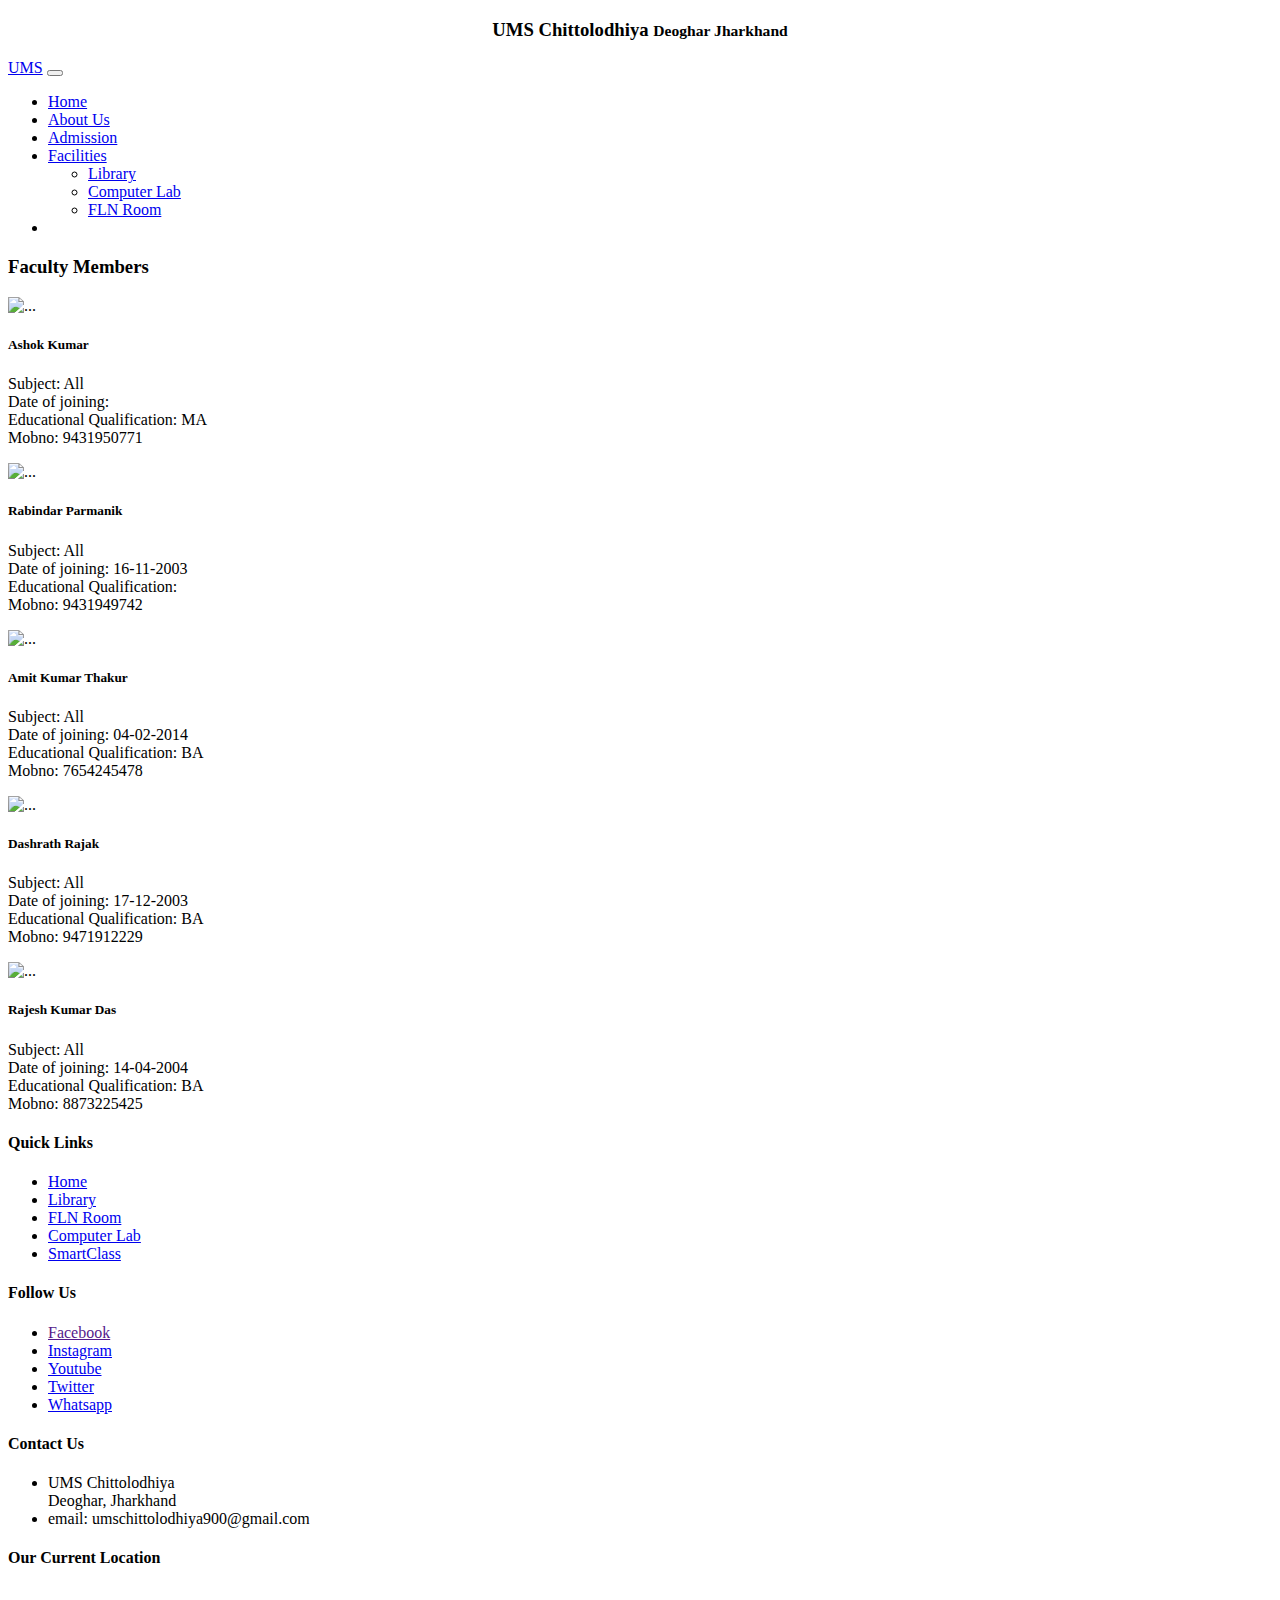
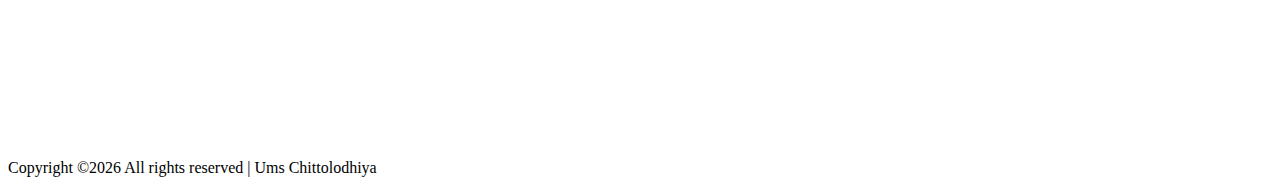
==== faculty.html @ e9b348f1 "Add files via upload" ====
<!doctype html>
<html lang="en">

<head>
  <meta charset="utf-8">
  <meta name="viewport" content="width=device-width, initial-scale=1">
  <title>Faculty Members</title>
  <link href="https://cdn.jsdelivr.net/npm/bootstrap@5.3.2/dist/css/bootstrap.min.css" rel="stylesheet"
    integrity="sha384-T3c6CoIi6uLrA9TneNEoa7RxnatzjcDSCmG1MXxSR1GAsXEV/Dwwykc2MPK8M2HN" crossorigin="anonymous">
  <link rel="stylesheet" href="style/style.css">
</head>

<body>
  <header>
    <h3 style="text-align: center;">
      UMS Chittolodhiya
      <small class="text-body-secondary">Deoghar Jharkhand</small>
    </h3>
    <!-- navbar start -->
    <nav class="navbar navbar-expand-lg bg-body-tertiary">
      <div class="container-fluid">
        <a class="navbar-brand" href="#">UMS</a>
        <button class="navbar-toggler" type="button" data-bs-toggle="collapse" data-bs-target="#navbarNavDropdown"
          aria-controls="navbarNavDropdown" aria-expanded="false" aria-label="Toggle navigation">
          <span class="navbar-toggler-icon"></span>
        </button>
        <div class="collapse navbar-collapse" id="navbarNavDropdown">
          <ul class="navbar-nav">
            <li class="nav-item">
              <a class="nav-link active" aria-current="page" href="index.html">Home</a>
            </li>
            <li class="nav-item">
              <a class="nav-link" href="about.html">About Us</a>
            </li>
            <li class="nav-item">
              <a class="nav-link" href="#">Admission</a>
            </li>
            <!-- <li class="nav-item">
              <a class="nav-link" href="#">Activities</a>
            </li> -->
            <li class="nav-item dropdown">
              <a class="nav-link dropdown-toggle" href="#" role="button" data-bs-toggle="dropdown"
                aria-expanded="false">
                Facilities
              </a>
              <ul class="dropdown-menu">
                <li><a class="dropdown-item" href="library.html">Library</a></li>
                <li><a class="dropdown-item" href="#">Computer Lab</a></li>
                <li><a class="dropdown-item" href="flnroom.html">FLN Room</a></li>
              </ul>
            </li>
            <li class="nav-item">
              <div id="google_translate_element"></div>
            </li>
          </ul>
        </div>
      </div>
    </nav>
    <!-- Nav bar ended -->
  </header>
  <main>
    <h3 class="text-center">Faculty Members</h3>
    <div class="row row-cols-1 row-cols-md-2 g-4">
        <div class="col">
          <div class="card">
            <img src="/images/Schl_images/faculty/Ashokimg.jpeg" class="card-img-top" alt="...">
            <div class="card-body">
              <h5 class="card-title">Ashok Kumar</h5>
              <p class="card-text">Subject: All <br>Date of joining: <br>Educational Qualification: MA <br>Mobno: 9431950771</p>
            </div>
          </div>
        </div>
        <div class="col">
          <div class="card">
            <img src="/images/Schl_images/faculty/Rabindarimg.jpeg" class="card-img-top" alt="..." width="50px">
            <div class="card-body">
              <h5 class="card-title">Rabindar Parmanik</h5>
              <p class="card-text">Subject: All <br>Date of joining: 16-11-2003<br>Educational Qualification: <br>Mobno: 9431949742
              </p>
            </div>
          </div>
        </div>
        <div class="col">
          <div class="card">
            <img src="/images/Schl_images/faculty/Amitimg.jpeg" class="card-img-top" alt="...">
            <div class="card-body">
              <h5 class="card-title">Amit Kumar Thakur</h5>
              <p class="card-text">Subject: All <br>Date of joining: 04-02-2014<br>Educational Qualification: BA<br>Mobno: 7654245478
              </p>
            </div>
          </div>
        </div>
        <div class="col">
          <div class="card">
            <img src="/images/Schl_images/faculty/dashrathimg.jpeg" class="card-img-top" alt="...">
            <div class="card-body">
              <h5 class="card-title">Dashrath Rajak</h5>
              <p class="card-text">Subject: All <br>Date of joining: 17-12-2003<br>Educational Qualification: BA<br>Mobno: 9471912229
              </p>
            </div>
          </div>
        </div>
        <div class="col">
          <div class="card">
            <img src="/images/Schl_images/faculty/rajeshimg.jpeg" class="card-img-top" alt="...">
            <div class="card-body">
              <h5 class="card-title">Rajesh Kumar Das</h5>
              <p class="card-text">Subject: All <br>Date of joining: 14-04-2004<br>Educational Qualification: BA<br>Mobno: 8873225425
              </p>
            </div>
          </div>
        </div>
      </div>
  </main>
  <!-- Footer start  -->
  <footer class="footer-03">
    <div class="container">
      <div class="row">
        <div class="col-md-6">
          <div class="row">
            <div class="col-md-4 mb-md-0 mb-4">
              <h4>Quick Links</h4>
              <ul class="list-unstyled">
                <li id="liststyle"><a href="#" class="py-1 d-block">Home</a></li>
                <li><a href="#" class="py-1 d-block">Library</a></li>
                <li><a href="#" class="py-1 d-block">FLN Room</a></li>
                <li><a href="#" class="py-1 d-block">Computer Lab</a></li>
                <li><a href="#" class="py-1 d-block">SmartClass</a></li>
              </ul>
            </div>
            <div class="col-md-4 mb-md-0 mb-4">
              <h4>Follow Us</h4>
              <ul class="list-unstyled">
                <li><a href="" class="py-1 d-block">Facebook</a></li>
                <li><a href="#" class="py-1 d-block">Instagram</a></li>
                <li><a href="#" class="py-1 d-block">Youtube</a></li>
                <li><a href="#" class="py-1 d-block">Twitter</a></li>
                <li><a href="#" class="py-1 d-block">Whatsapp</a></li>
              </ul>
            </div>
            <div class="col-md-4 mb-md-0 mb-4">
              <h4>Contact Us</h4>
              <ul class="list-unstyled">
                <li> UMS Chittolodhiya <br> Deoghar, Jharkhand</li>
                <li>email: umschittolodhiya900@gmail.com</li>
              </ul>
            </div>
          </div>
        </div>
        <div class="col-md-6">
          <div class="row justify-content-end">
            <div class="col-md-12 col-lg-11 mb-md-0 mb-4">
              <h4 class="footer-heading">Our Current Location</h4>
              <iframe
          src="https://www.google.com/maps/embed?pb=!1m18!1m12!1m3!1d3631.5880111869633!2d86.68164511491878!3d24.465075184241996!2m3!1f0!2f0!3f0!3m2!1i1024!2i768!4f13.1!3m3!1m2!1s0x39f13d959d48a2e3%3A0xa134977a6928b1e5!2sMiddle%20School%20Chittolodhiya!5e0!3m2!1sen!2sin!4v1668515261860!5m2!1sen!2sin"
          width="100%" height="100%" style="border:0;" allowfullscreen="" loading="lazy"
          referrerpolicy="no-referrer-when-downgrade"></iframe>
            </div>
          </div>
        </div>
      </div>
      <div class="row mt-5 pt-4 border-top">
        <div class="col-md-6 col-lg-8">

          <p class="copyright"><!-- Link back to Colorlib can't be removed. Template is licensed under CC BY 3.0. -->
Copyright &copy;<script>document.write(new Date().getFullYear());</script> All rights reserved | Ums Chittolodhiya <i class="ion-ios-heart" aria-hidden="true">
<!-- Link back to Colorlib can't be removed. Template is licensed under CC BY 3.0. --></p>
        </div>
      </div>
    </div>
  </footer>

  <!-- footer ended  -->
  <script src="https://cdn.jsdelivr.net/npm/bootstrap@5.3.2/dist/js/bootstrap.bundle.min.js"
    integrity="sha384-C6RzsynM9kWDrMNeT87bh95OGNyZPhcTNXj1NW7RuBCsyN/o0jlpcV8Qyq46cDfL"
    crossorigin="anonymous">
  </script>
  <script src="https://translate.google.com/translate_a/element.js?cb=googleTranslateElementInit"></script>
  <script>
     function googleTranslateElementInit(){
      new google.translate.TranslateElement(
        {pageLanguage: 'en'},
        'google_translate_element'
      );
    }
  </script>
</body>

</html>
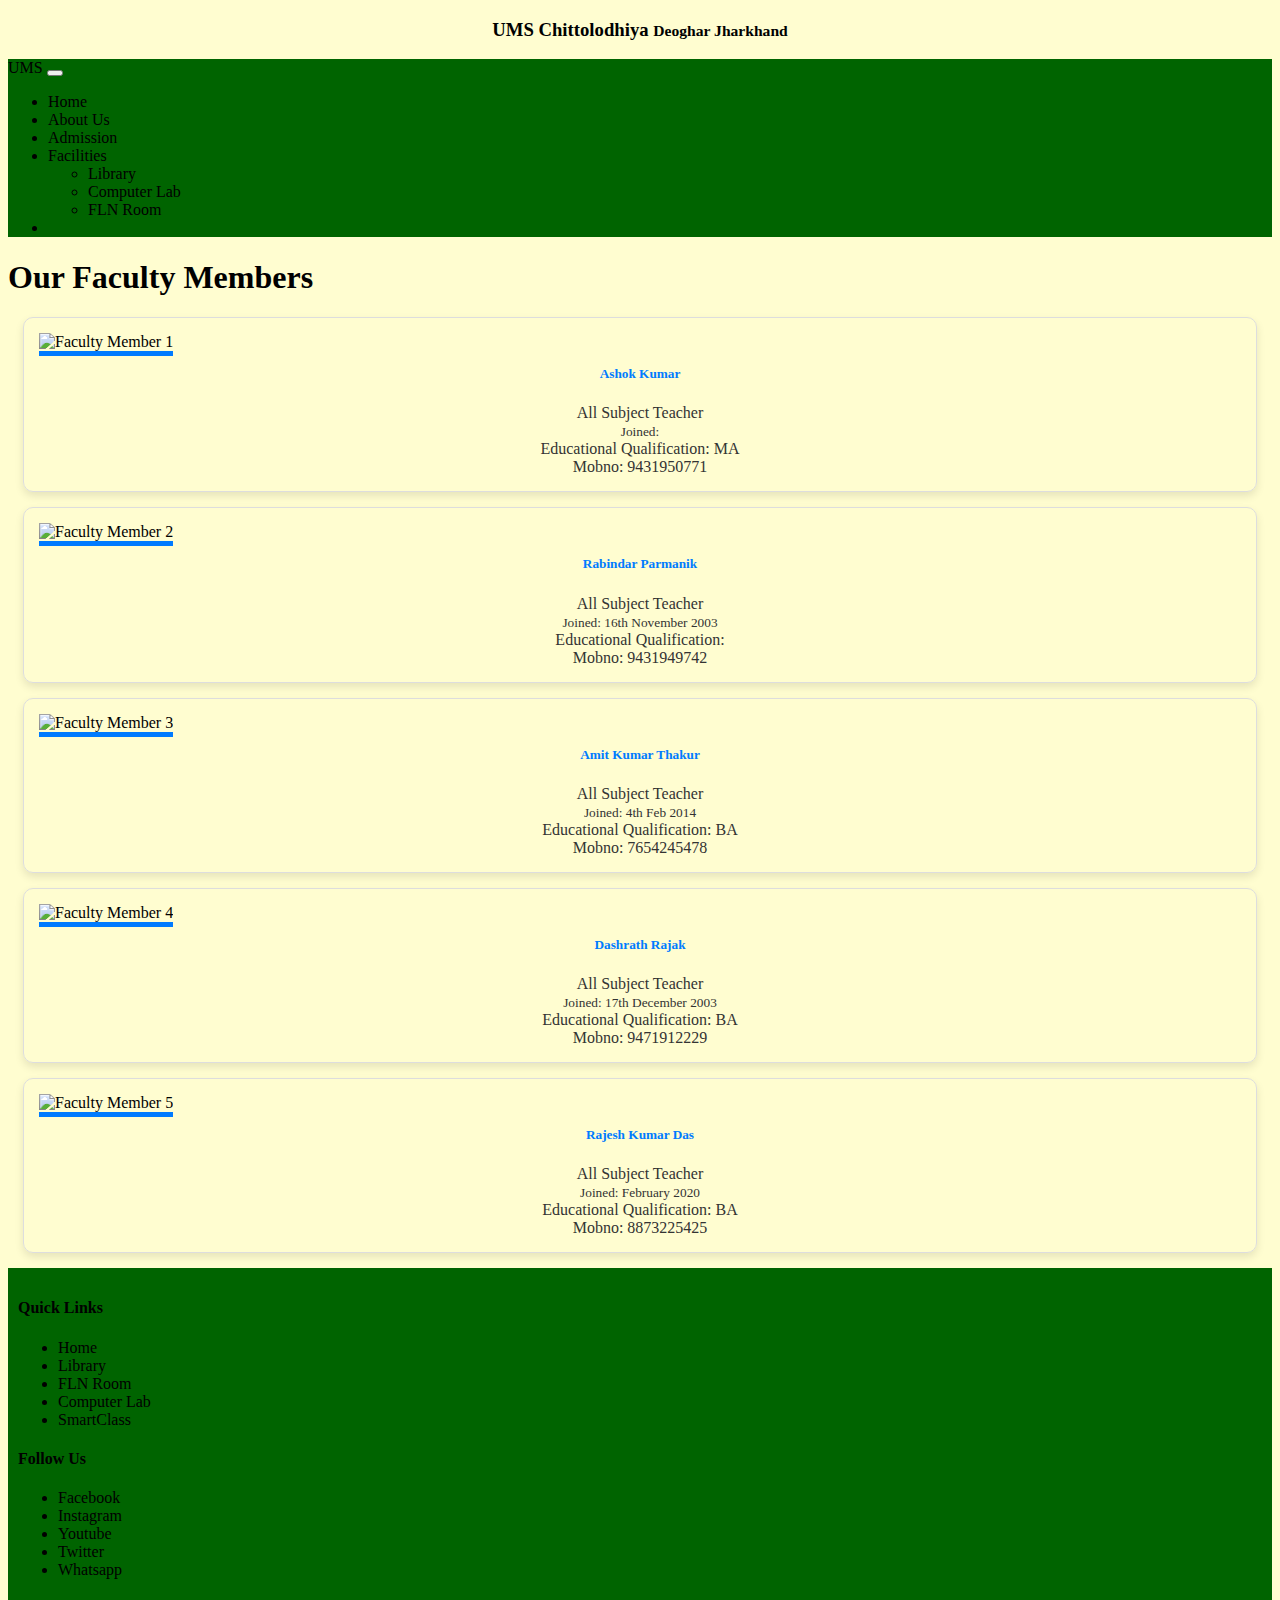
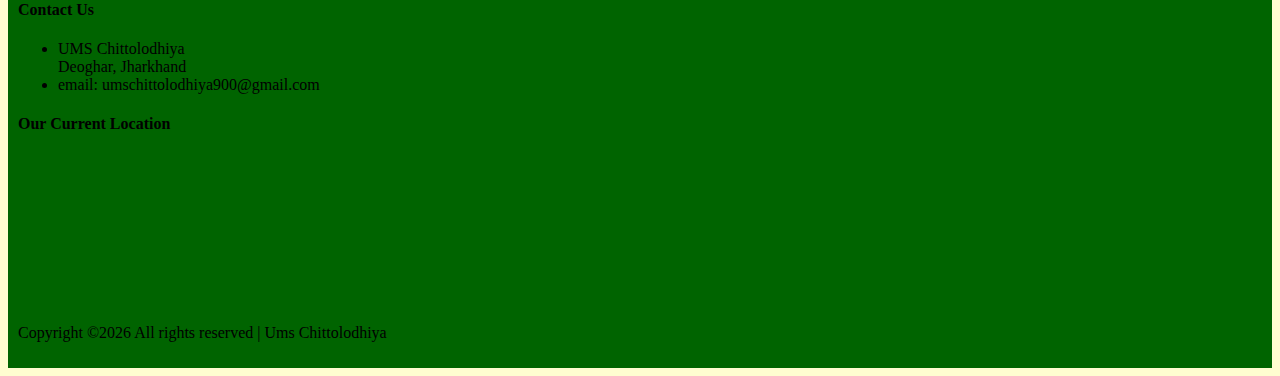
==== commit cf080386: "Update faculty.html" ====
--- a/faculty.html
+++ b/faculty.html
@@ -4,10 +4,44 @@
 <head>
   <meta charset="utf-8">
   <meta name="viewport" content="width=device-width, initial-scale=1">
-  <title>Faculty Members</title>
+  <title>Ums Chittolodhiya - Faculty Members</title>
   <link href="https://cdn.jsdelivr.net/npm/bootstrap@5.3.2/dist/css/bootstrap.min.css" rel="stylesheet"
     integrity="sha384-T3c6CoIi6uLrA9TneNEoa7RxnatzjcDSCmG1MXxSR1GAsXEV/Dwwykc2MPK8M2HN" crossorigin="anonymous">
   <link rel="stylesheet" href="style/style.css">
+  <style>
+    .faculty-card {
+      box-shadow: 0 4px 8px rgba(0, 0, 0, 0.1);
+      border-radius: 10px;
+      overflow: hidden;
+      transition: transform 0.3s;
+    }
+
+    .faculty-card:hover {
+      transform: translateY(-10px);
+    }
+
+    .faculty-card img {
+      border-bottom: 5px solid #007bff;
+    }
+
+    .faculty-card .card-body {
+      text-align: center;
+    }
+
+    .faculty-card h5 {
+      color: #007bff;
+      margin-top: 10px;
+    }
+
+    .faculty-card p {
+      margin: 0;
+      color: #333;
+    }
+
+    .faculty-card .text-muted {
+      margin-top: 5px;
+    }
+  </style>
 </head>
 
 <body>
@@ -27,26 +61,23 @@
         <div class="collapse navbar-collapse" id="navbarNavDropdown">
           <ul class="navbar-nav">
             <li class="nav-item">
-              <a class="nav-link active" aria-current="page" href="index.html">Home</a>
+              <a class="nav-link" href="index.html">Home</a>
             </li>
             <li class="nav-item">
               <a class="nav-link" href="about.html">About Us</a>
             </li>
             <li class="nav-item">
-              <a class="nav-link" href="#">Admission</a>
-            </li>
-            <!-- <li class="nav-item">
-              <a class="nav-link" href="#">Activities</a>
-            </li> -->
+              <a class="nav-link" href="admission.html">Admission</a>
+            </li>
             <li class="nav-item dropdown">
               <a class="nav-link dropdown-toggle" href="#" role="button" data-bs-toggle="dropdown"
                 aria-expanded="false">
                 Facilities
               </a>
               <ul class="dropdown-menu">
-                <li><a class="dropdown-item" href="library.html">Library</a></li>
+                <li><a class="dropdown-item" href="#">Library</a></li>
                 <li><a class="dropdown-item" href="#">Computer Lab</a></li>
-                <li><a class="dropdown-item" href="flnroom.html">FLN Room</a></li>
+                <li><a class="dropdown-item" href="#">FLN Room</a></li>
               </ul>
             </li>
             <li class="nav-item">
@@ -59,58 +90,71 @@
     <!-- Nav bar ended -->
   </header>
   <main>
-    <h3 class="text-center">Faculty Members</h3>
-    <div class="row row-cols-1 row-cols-md-2 g-4">
-        <div class="col">
-          <div class="card">
-            <img src="/images/Schl_images/faculty/Ashokimg.jpeg" class="card-img-top" alt="...">
+    <div class="container mt-4">
+      <h1 class="text-center mb-4">Our Faculty Members</h1>
+      <div class="row row-cols-1 row-cols-md-3 g-4">
+        <div class="col">
+          <div class="card faculty-card">
+            <img src="images/faculty1.jpg" class="card-img-top" alt="Faculty Member 1">
             <div class="card-body">
               <h5 class="card-title">Ashok Kumar</h5>
-              <p class="card-text">Subject: All <br>Date of joining: <br>Educational Qualification: MA <br>Mobno: 9431950771</p>
-            </div>
-          </div>
-        </div>
-        <div class="col">
-          <div class="card">
-            <img src="/images/Schl_images/faculty/Rabindarimg.jpeg" class="card-img-top" alt="..." width="50px">
+              <p class="card-text">All Subject Teacher</p>
+              <p class="card-text"><small class="text-muted">Joined: </small></p>
+              <p class="card-text">Educational Qualification: MA</p>
+              <p class="card-text">Mobno: 9431950771</p>
+            </div>
+          </div>
+        </div>
+        <div class="col">
+          <div class="card faculty-card">
+            <img src="images/faculty2.jpg" class="card-img-top" alt="Faculty Member 2">
             <div class="card-body">
               <h5 class="card-title">Rabindar Parmanik</h5>
-              <p class="card-text">Subject: All <br>Date of joining: 16-11-2003<br>Educational Qualification: <br>Mobno: 9431949742
-              </p>
-            </div>
-          </div>
-        </div>
-        <div class="col">
-          <div class="card">
-            <img src="/images/Schl_images/faculty/Amitimg.jpeg" class="card-img-top" alt="...">
+              <p class="card-text">All Subject Teacher</p>
+              <p class="card-text"><small class="text-muted">Joined: 16th November 2003</small></p>
+              <p class="card-text">Educational Qualification: </p>
+              <p class="card-text">Mobno: 9431949742</p>
+            </div>
+          </div>
+        </div>
+        <div class="col">
+          <div class="card faculty-card">
+            <img src="images/faculty3.jpg" class="card-img-top" alt="Faculty Member 3">
             <div class="card-body">
               <h5 class="card-title">Amit Kumar Thakur</h5>
-              <p class="card-text">Subject: All <br>Date of joining: 04-02-2014<br>Educational Qualification: BA<br>Mobno: 7654245478
-              </p>
-            </div>
-          </div>
-        </div>
-        <div class="col">
-          <div class="card">
-            <img src="/images/Schl_images/faculty/dashrathimg.jpeg" class="card-img-top" alt="...">
+              <p class="card-text">All Subject Teacher</p>
+              <p class="card-text"><small class="text-muted">Joined: 4th Feb 2014</small></p>
+              <p class="card-text">Educational Qualification: BA</p>
+              <p class="card-text">Mobno: 7654245478</p>
+            </div>
+          </div>
+        </div>
+        <div class="col">
+          <div class="card faculty-card">
+            <img src="images/faculty4.jpg" class="card-img-top" alt="Faculty Member 4">
             <div class="card-body">
               <h5 class="card-title">Dashrath Rajak</h5>
-              <p class="card-text">Subject: All <br>Date of joining: 17-12-2003<br>Educational Qualification: BA<br>Mobno: 9471912229
-              </p>
-            </div>
-          </div>
-        </div>
-        <div class="col">
-          <div class="card">
-            <img src="/images/Schl_images/faculty/rajeshimg.jpeg" class="card-img-top" alt="...">
+              <p class="card-text">All Subject Teacher</p>
+              <p class="card-text"><small class="text-muted">Joined: 17th December 2003</small></p>
+              <p class="card-text">Educational Qualification: BA</p>
+              <p class="card-text">Mobno: 9471912229</p>
+            </div>
+          </div>
+        </div>
+        <div class="col">
+          <div class="card faculty-card">
+            <img src="images/faculty5.jpg" class="card-img-top" alt="Faculty Member 5">
             <div class="card-body">
               <h5 class="card-title">Rajesh Kumar Das</h5>
-              <p class="card-text">Subject: All <br>Date of joining: 14-04-2004<br>Educational Qualification: BA<br>Mobno: 8873225425
-              </p>
-            </div>
-          </div>
-        </div>
-      </div>
+              <p class="card-text">All Subject Teacher</p>
+              <p class="card-text"><small class="text-muted">Joined: February 2020</small></p>
+              <p class="card-text">Educational Qualification: BA</p>
+              <p class="card-text">Mobno: 8873225425</p>
+            </div>
+          </div>
+        </div>
+      </div>
+    </div>
   </main>
   <!-- Footer start  -->
   <footer class="footer-03">
@@ -173,17 +217,15 @@
   <!-- footer ended  -->
   <script src="https://cdn.jsdelivr.net/npm/bootstrap@5.3.2/dist/js/bootstrap.bundle.min.js"
     integrity="sha384-C6RzsynM9kWDrMNeT87bh95OGNyZPhcTNXj1NW7RuBCsyN/o0jlpcV8Qyq46cDfL"
-    crossorigin="anonymous">
-  </script>
+    crossorigin="anonymous"></script>
   <script src="https://translate.google.com/translate_a/element.js?cb=googleTranslateElementInit"></script>
   <script>
-     function googleTranslateElementInit(){
-      new google.translate.TranslateElement(
-        {pageLanguage: 'en'},
-        'google_translate_element'
-      );
+    function googleTranslateElementInit() {
+      new google.translate.TranslateElement({
+        pageLanguage: 'en'
+      }, 'google_translate_element');
     }
   </script>
 </body>
 
-</html>+</html>
--- a/style/style.css
+++ b/style/style.css
@@ -0,0 +1,93 @@
+.notice-items{
+    margin: 20px;
+    list-style: none;
+}
+body{
+    background-color: rgb(255, 253, 208);
+}
+footer{
+    background-color: darkgreen;
+    padding: 10px;
+}
+#abtschl{
+    height: 300px;
+    width: 300px;
+    display: block;
+    margin-left: auto;
+    margin-right: auto;
+    width: 50%;
+}
+
+#principalmsg{
+    height: 300px;
+    width: 300px;
+    display: block;
+    margin-left: auto;
+    margin-right: auto;
+    width: 50%;
+}
+#gallery{
+    height: 300px;
+    width: 300px;
+    display: block;
+    margin-left: auto;
+    margin-right: auto;
+    width: 50%;
+}
+#event{
+    height: 300px;
+    width: 300px;
+    display: block;
+    margin-left: auto;
+    margin-right: auto;
+    width: 50%;
+}
+
+a{
+    text-decoration: none;
+    color: black;
+}
+nav{
+    background-color: darkgreen;
+}
+
+/* card popup from here  */
+.card {
+    border: 1px solid #ddd;
+    padding: 15px;
+    margin: 15px;
+    cursor: pointer;
+}
+
+/* Popup Styles */
+.popup {
+    display: none;
+    position: fixed;
+    top: 0;
+    left: 0;
+    width: 100%;
+    height: 100%;
+    background: rgba(0, 0, 0, 0.5);
+    justify-content: center;
+    align-items: center;
+}
+
+.popup-content {
+    background: #fff;
+    padding: 20px;
+    border-radius: 5px;
+    max-width: 600px;
+    position: relative;
+}
+
+/* Close button styles */
+.close-btn {
+    cursor: pointer;
+    position: absolute;
+    top: 10px;
+    right: 10px;
+}
+/* img{
+    max-width: 100%;
+    height: auto;
+} */
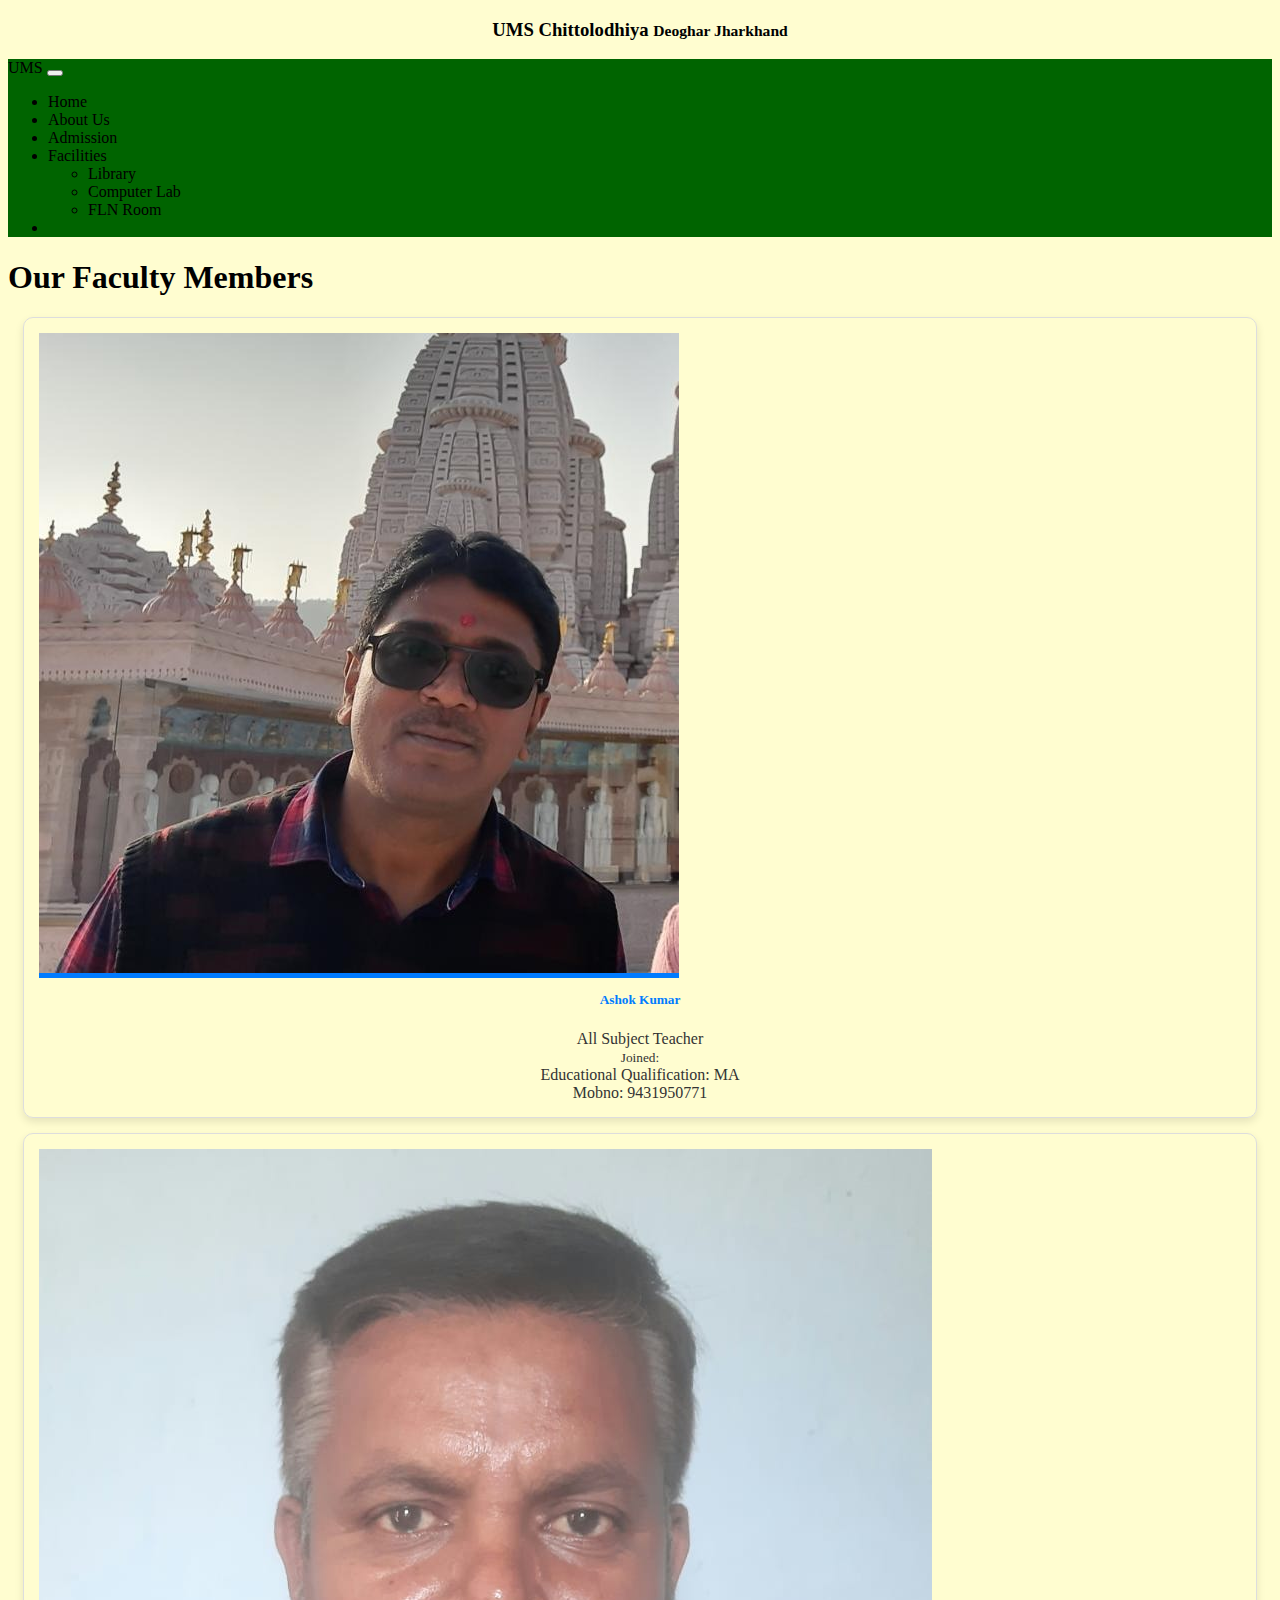
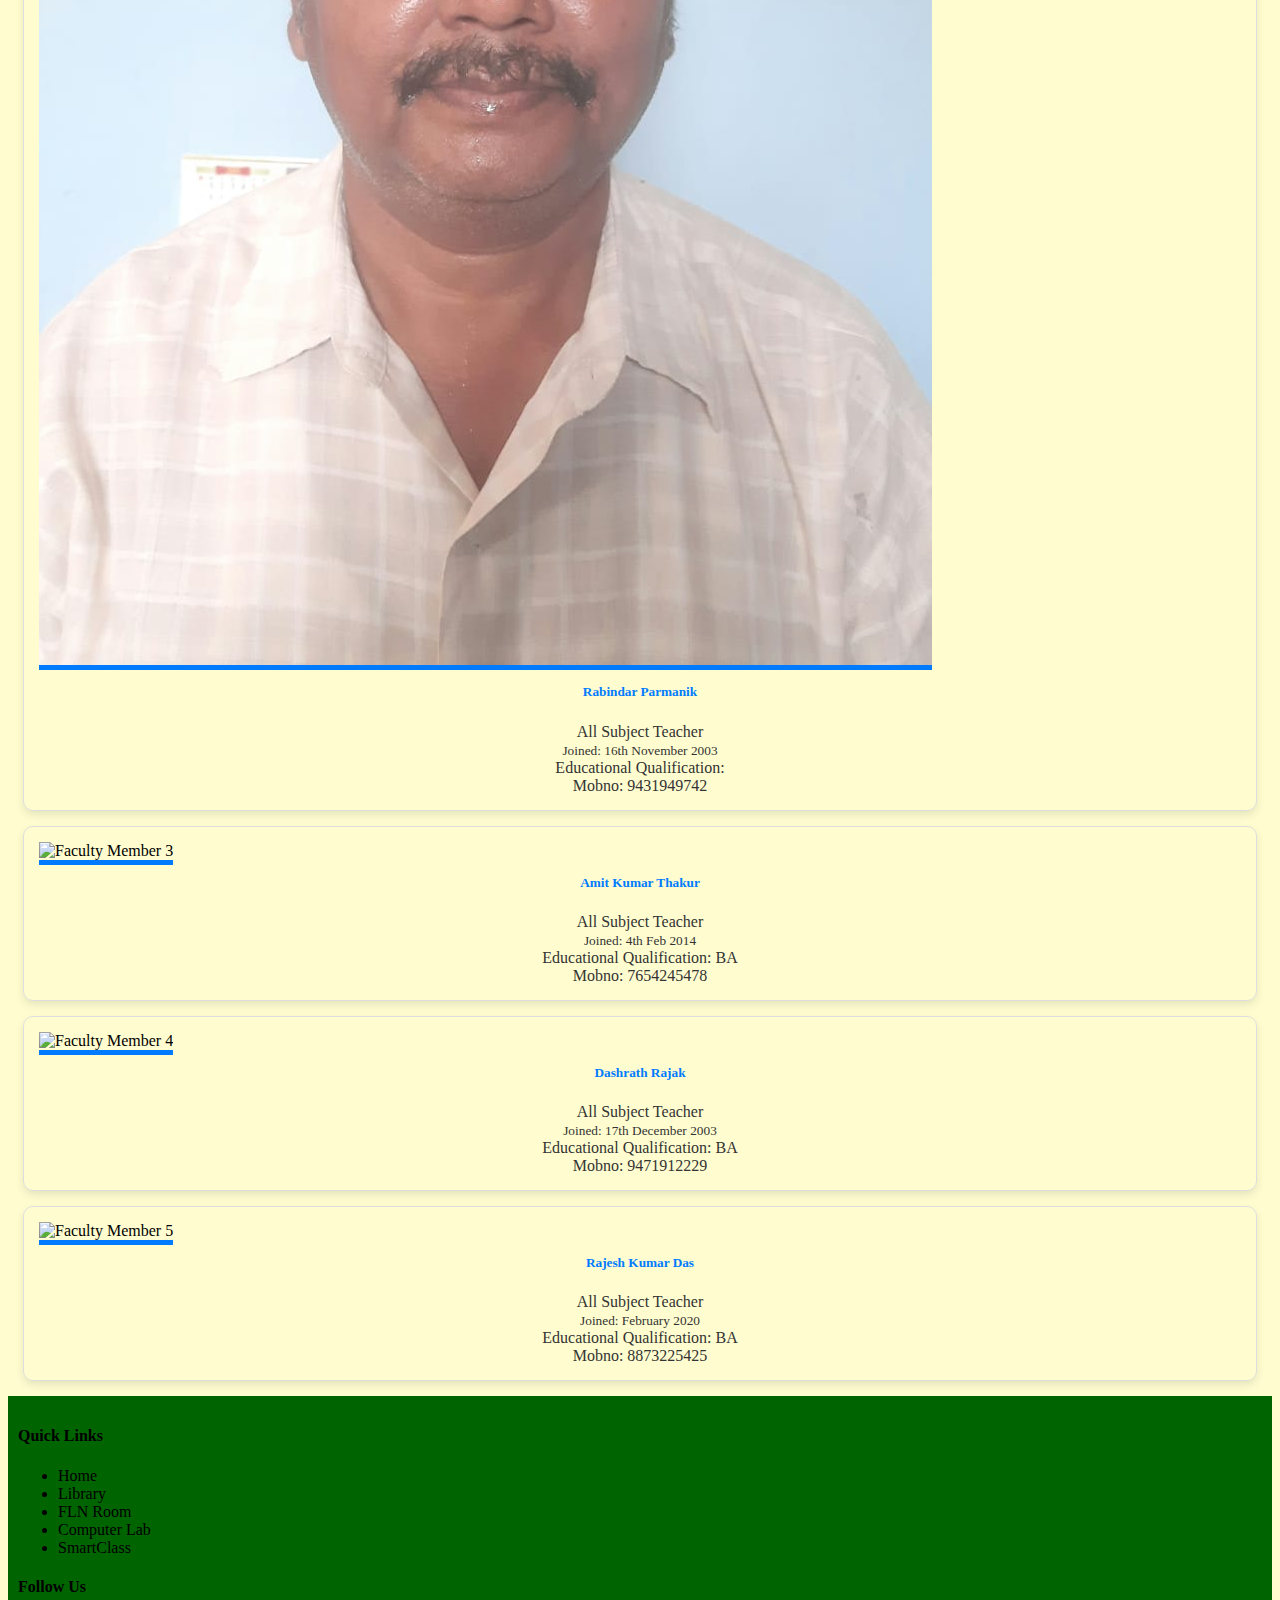
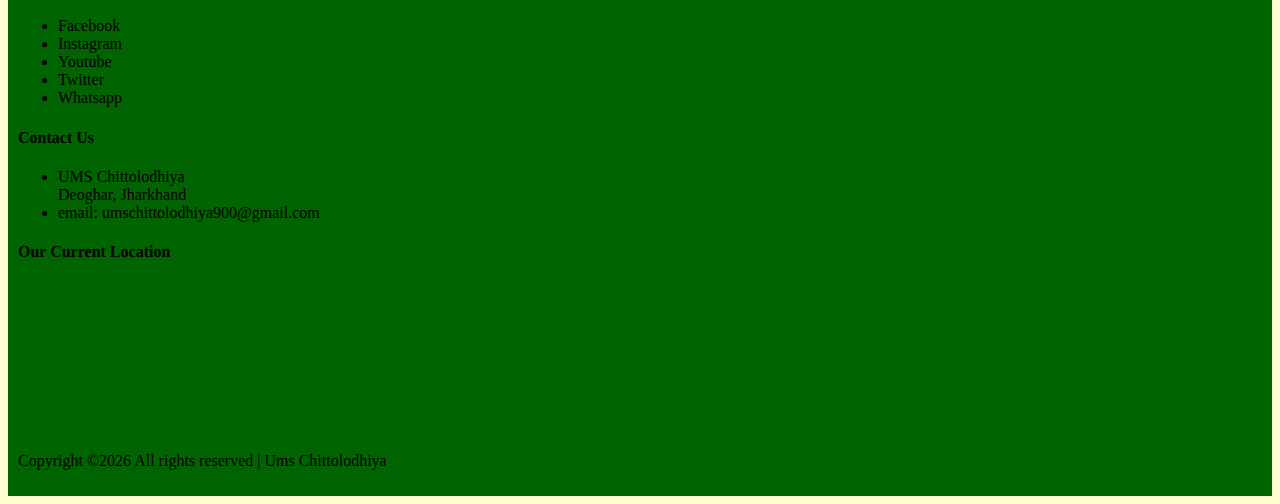
==== commit 75940a98: "add images" ====
--- a/faculty.html
+++ b/faculty.html
@@ -95,7 +95,7 @@
       <div class="row row-cols-1 row-cols-md-3 g-4">
         <div class="col">
           <div class="card faculty-card">
-            <img src="images/faculty1.jpg" class="card-img-top" alt="Faculty Member 1">
+            <img src="images/Schl_images/faculty/Ashokimg.jpeg" class="card-img-top" alt="Faculty Member 1">
             <div class="card-body">
               <h5 class="card-title">Ashok Kumar</h5>
               <p class="card-text">All Subject Teacher</p>
@@ -107,7 +107,7 @@
         </div>
         <div class="col">
           <div class="card faculty-card">
-            <img src="images/faculty2.jpg" class="card-img-top" alt="Faculty Member 2">
+            <img src="images/Schl_images/faculty/Rabindarimg.jpeg" class="card-img-top" alt="Faculty Member 2">
             <div class="card-body">
               <h5 class="card-title">Rabindar Parmanik</h5>
               <p class="card-text">All Subject Teacher</p>
